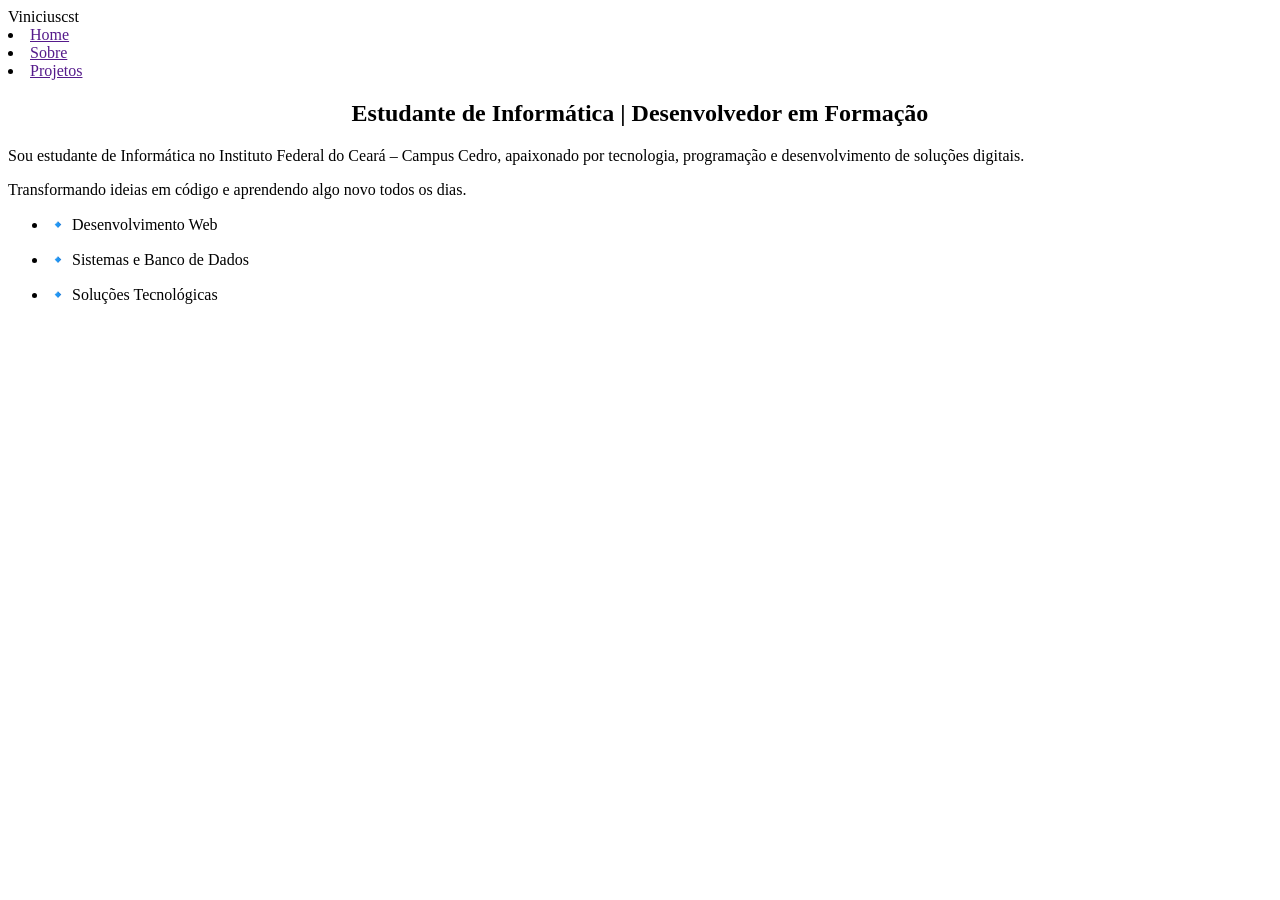
==== aula/index.html @ 33b91f84 "Add files via upload" ====
<!DOCTYPE html>
<html lang="pt-br">

<head>
    <meta charset="UTF-8">
    <meta name="viewport" content="width=device-width, initial-scale=1.0">
    <title>Portifolio</title>
</head>

<body>
    <header>
        <span>Viniciuscst</span>

        <nav>
            <li>
                <a href="">Home</a>
            </li>
            <li>
                <a href="">Sobre</a>
            </li>
            <li>
                <a href="">Projetos</a>
            </li>
        </nav>
    </header>

    <section>
        <h1 style="text-align: center;">Estudante de Informática | Desenvolvedor em Formação</h1>
        <p>Sou estudante de Informática no Instituto Federal do Ceará – Campus Cedro, apaixonado por tecnologia,
            programação e desenvolvimento de soluções digitais.
        </p>
        <p>Transformando ideias em código e aprendendo algo
            novo todos os dias.
        </p>
        <ul>
            <li>
                <p>🔹 Desenvolvimento Web</p>
            </li>
            <li>
                <p>
                    🔹 Sistemas e Banco de Dados
                </p>
            </li>
            <li>
                <p>
                    🔹 Soluções Tecnológicas
                </p>
            </li>
        </ul>
    </section>

</body>

</html>
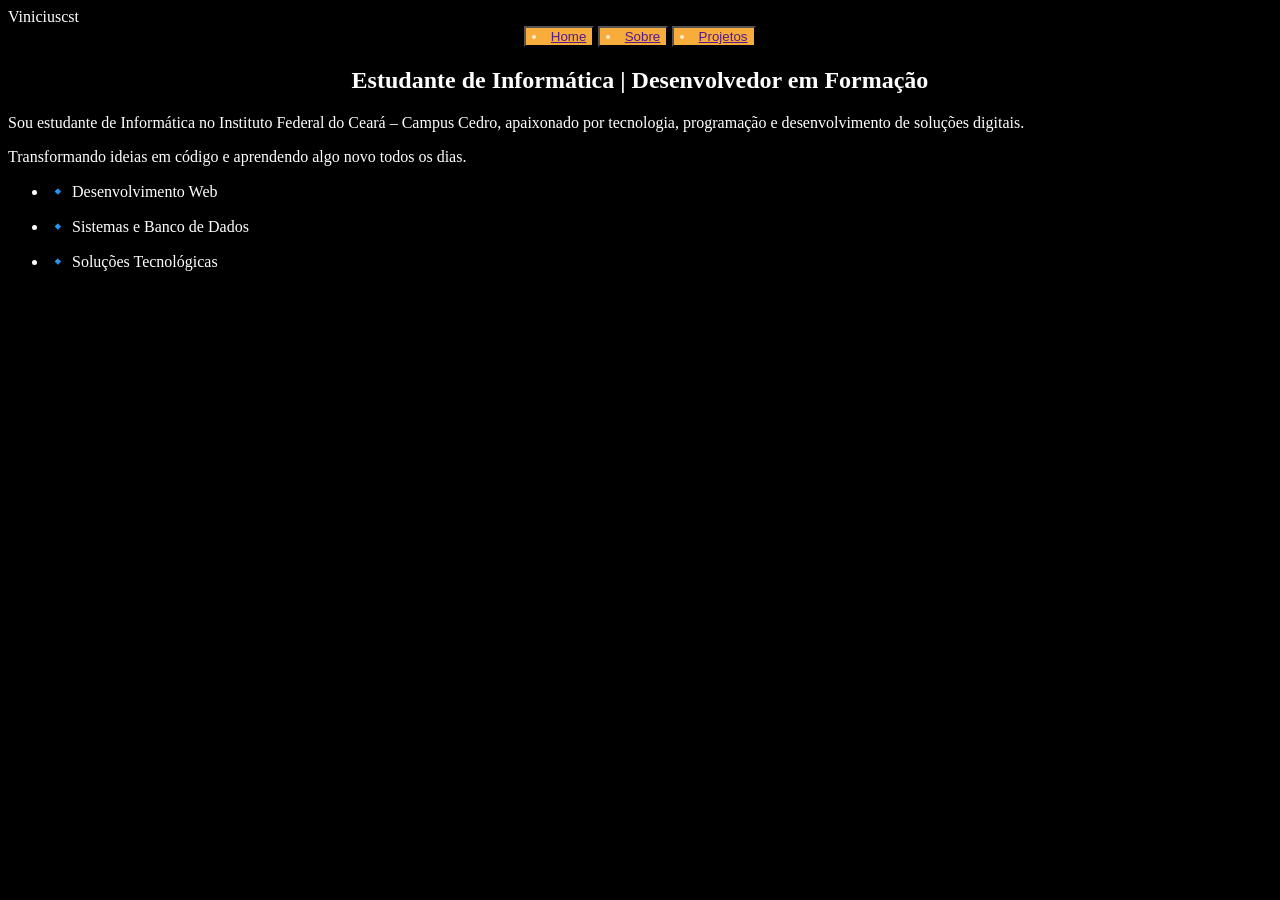
==== commit 970c84c9: "Update index.html" ====
--- a/aula/index.html
+++ b/aula/index.html
@@ -7,20 +7,28 @@
     <title>Portifolio</title>
 </head>
 
-<body>
+<body style="background-color: black;color: white;">
+    
     <header>
         <span>Viniciuscst</span>
 
-        <nav>
-            <li>
+        <nav style="text-align: center;">
+            <button style="background-color: rgb(247, 172, 60);color: blanchedalmond;">
+                 <li>
                 <a href="">Home</a>
             </li>
+        </button>
+           <button style="background-color: rgb(247, 172, 60);color: blanchedalmond;"> 
             <li>
-                <a href="">Sobre</a>
-            </li>
-            <li>
-                <a href="">Projetos</a>
-            </li>
+            <a href="">Sobre</a>
+        </li>
+    </button>
+           <button style="background-color: rgb(247, 172, 60);color: blanchedalmond;">
+             <li>
+            <a href="">Projetos</a>
+        </li>
+    </button>
+           
         </nav>
     </header>
 
@@ -51,4 +59,4 @@
 
 </body>
 
-</html>+</html>
